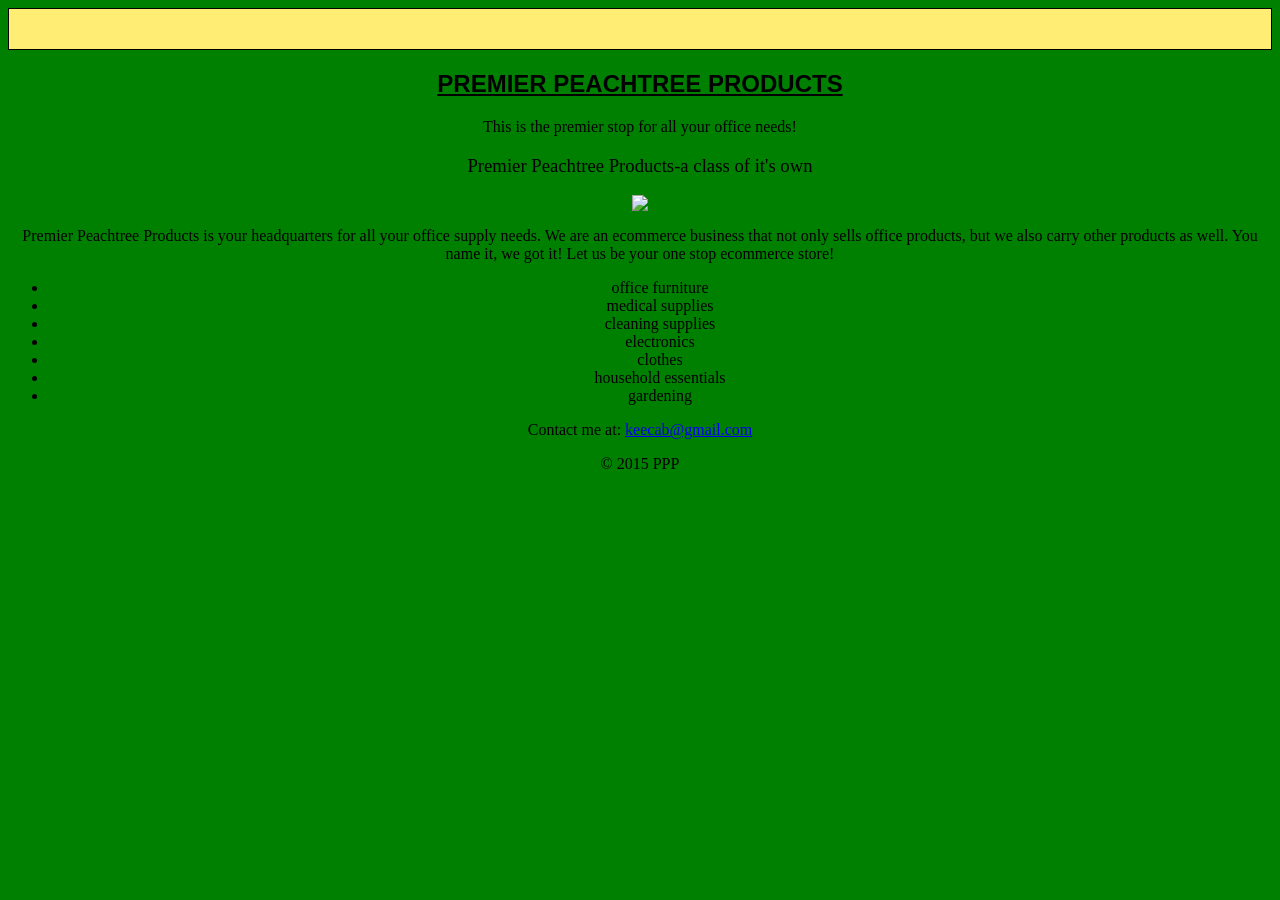
==== unit5/index.html @ 121700dc "unit5" ====
<html>
<head>
	<title>Premier Peachtree Products</title>
	<link rel="stylesheet" type="text/css" href="css/style.css">
</head>
<body>
	<div class="wrapper">
		<header>
		</header>

		<nav>

		</nav>

		<section id="one">
			<aside class="picture">
			</aside>

		<article class="description">
		</article>

	<h1>Premier Peachtree Products</h1>
	<p>This is the premier stop for all your office needs!</p>

	<h3>Premier Peachtree Products-a class of it's own</h3>

	<img src="images/logo3.jpg">
	<p>Premier Peachtree Products is your headquarters for all your office supply needs. We are an ecommerce business that not only sells office products, but we also carry other products as well. You name it, we got it! Let us be your one stop ecommerce store! 

		<ul>
			<li>office furniture</li>
			<li>medical supplies</li>
			<li>cleaning supplies</li>
			<li>electronics</li>
			<li>clothes</li>
			<li>household essentials</li>
			<li>gardening</li>
		</ul>

	<p>Contact me at: 
		<a href="mailto:gmail.com">keecab@gmail.com</a></p>

		<footer>© 2015 PPP</footer>

	</div>

</body>
</html>
---- unit5/css/style.css ----
@import url(https://fonts.googleapis.com/css?family=Mystery+Quest);



body { 
	background-color: green;
	}
header {
	background-color: #FFED74;
	border: 1px black solid;
	padding: 20px;
}

#nav {
	background-color: #E8C66A;
}

#aside {
	background-color: #FFC675;
}

#article {
	background-color: #E89C6C;
}
#footer {
	background-color: #FF957E;
}

#div section { 
    background-color: #FFE2B8}
h1, p {
		color: black;
}


h1 {font-family: 'Open Sans', sans-serif;
	font-family: Arial, sans-serif;
}

h1 {
	font-weight: bold;
}

h1 { 
	text-decoration: underline;
}

h1 {
	text-transform: uppercase;
}


h3 { 
font-style: Arial, italic;
}

h3 { 
	font-weight: normal;
}

body { 
	text-align: center;
}
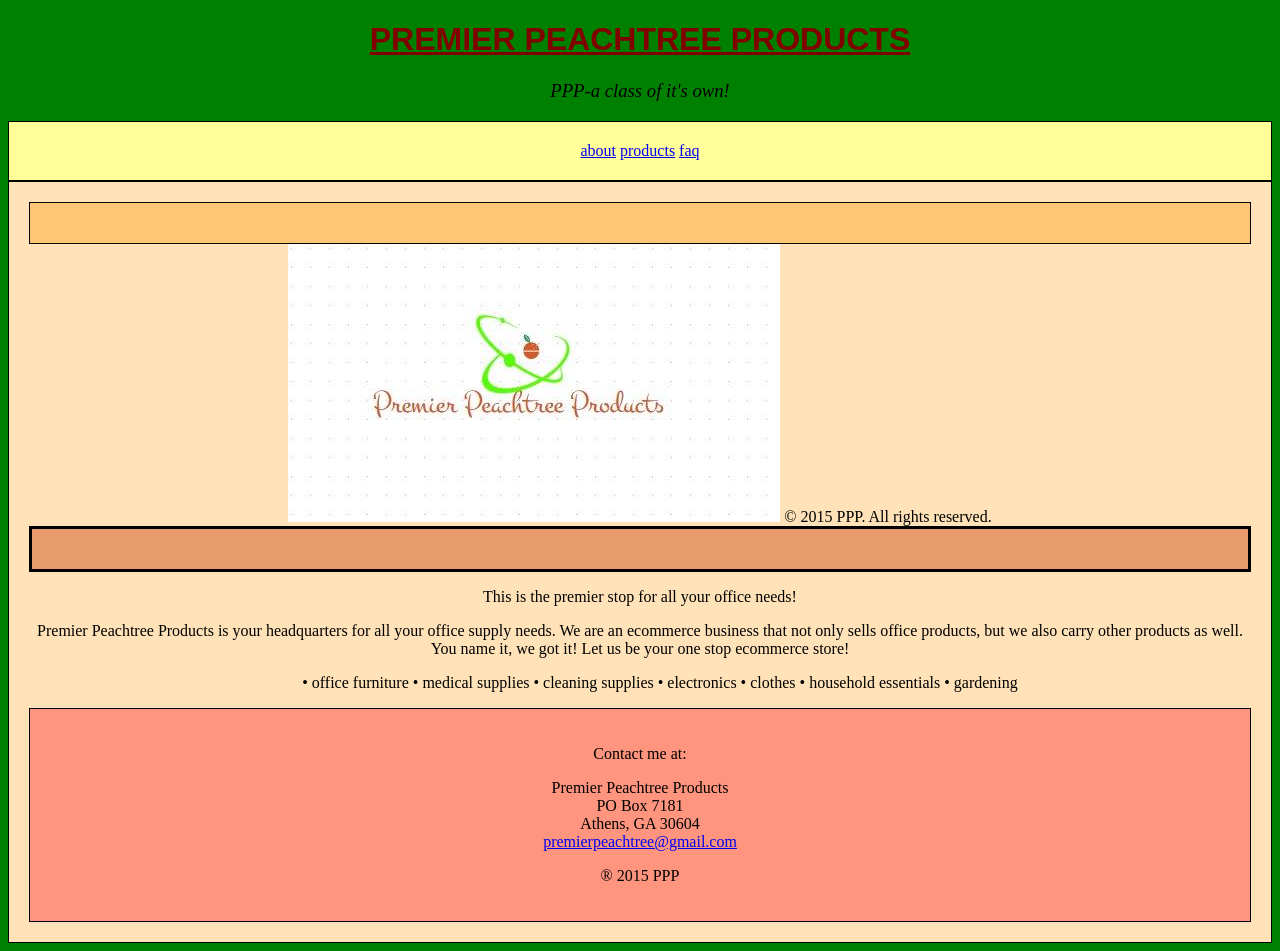
==== commit 26843ffc: "totally redid unit 5" ====
--- a/unit5/index.html
+++ b/unit5/index.html
@@ -1,46 +1,58 @@
+<!DOCTYPE html>
 <html>
 <head>
+	<link rel="stylesheet"type="text/css" href="style.css">
 	<title>Premier Peachtree Products</title>
-	<link rel="stylesheet" type="text/css" href="css/style.css">
 </head>
-<body>
+<body leftmargin="60" rightmargin="60">
 	<div class="wrapper">
-		<header>
-		</header>
+	<header>
+		<h1 align="center">Premier Peachtree Products</font></h1>
+		<h3 align="center"><I>PPP-a class of it's own!</I></h3>
+	</header>
+		<nav align="center">
+			<a href="about.html">about</a>
+			<a href="products.html">products</a>
+			<a href="faq.html">faq</a>
+		</nav>
+		
 
-		<nav>
-
-		</nav>
-
-		<section id="one">
+	<section id="one">
 			<aside class="picture">
 			</aside>
 
+	<img src="images/logo3.jpg">
+	&copy; 2015 PPP. All rights reserved.
 		<article class="description">
+		
 		</article>
 
-	<h1>Premier Peachtree Products</h1>
-	<p>This is the premier stop for all your office needs!</p>
+	
+	<p align="center">This is the premier stop for all your office needs!</p>
 
-	<h3>Premier Peachtree Products-a class of it's own</h3>
+	
 
-	<img src="images/logo3.jpg">
-	<p>Premier Peachtree Products is your headquarters for all your office supply needs. We are an ecommerce business that not only sells office products, but we also carry other products as well. You name it, we got it! Let us be your one stop ecommerce store! 
+	<p align="center">Premier Peachtree Products is your headquarters for all your office supply needs. We are an ecommerce business that not only sells office products, but we also carry other products as well. You name it, we got it! Let us be your one stop ecommerce store! 
 
-		<ul>
-			<li>office furniture</li>
-			<li>medical supplies</li>
-			<li>cleaning supplies</li>
-			<li>electronics</li>
-			<li>clothes</li>
-			<li>household essentials</li>
-			<li>gardening</li>
-		</ul>
+		<ol>
+			&bull; office furniture
+			&bull; medical supplies
+			&bull; cleaning supplies
+			&bull; electronics
+			&bull; clothes
+			&bull; household essentials
+			&bull; gardening
+		</ol>
+<footer>
+	<p align="center">Contact me at: 
+		<p align="center">Premier Peachtree Products<br>
+			PO Box 7181<br>
+			Athens, GA 30604<br>
+		<a href="mailto:gmail.com">premierpeachtree@gmail.com</a></p>
 
-	<p>Contact me at: 
-		<a href="mailto:gmail.com">keecab@gmail.com</a></p>
-
-		<footer>© 2015 PPP</footer>
+		
+			<p align="center">&reg; 2015 PPP</p>
+		</footer>
 
 	</div>
 
--- a/unit5/style.css
+++ b/unit5/style.css
@@ -0,0 +1,79 @@
+@import url (https://fonts.googleapis.com/css?family=Mystery+Quest);
+
+
+
+body { 
+	background-color: green;
+	display: block;
+	margin: 8px;
+	}
+
+
+nav {
+	display: block;
+	background: #FFFF99;
+	border: 1px black solid;
+	padding: 20px;
+	text-decoration: none;
+}
+
+aside {
+	background-color: #FFC675;
+	border: 1px black solid;
+	padding: 20px;
+}
+
+article {
+	background-color: #E89C6C;
+	border: 3px black solid;
+	padding: 20px;
+}
+footer {
+	background-color: #FF957E;
+	border: 1px black solid;
+	padding: 20px;
+}
+
+div section { 
+    background-color: #FFE2B8;
+    border: 1px black solid;
+    padding: 20px;
+}
+h1, p {
+		color: black;
+		Text-align: center;
+}
+
+
+h1 {font-family: 'Open Sans', sans-serif;
+	font-family: Arial, sans-serif;
+}
+
+h1 {
+	font-weight: bold;
+}
+
+h1 { 
+	text-decoration: underline;
+}
+
+h1 {
+	text-transform: uppercase;
+	color: #800000;
+}
+
+
+h3 { 
+font-style: Arial, italic;
+}
+
+h3 { 
+	font-weight: normal;
+}
+
+body { 
+	text-align: center;
+}
+
+ul { text-align: center;
+}
